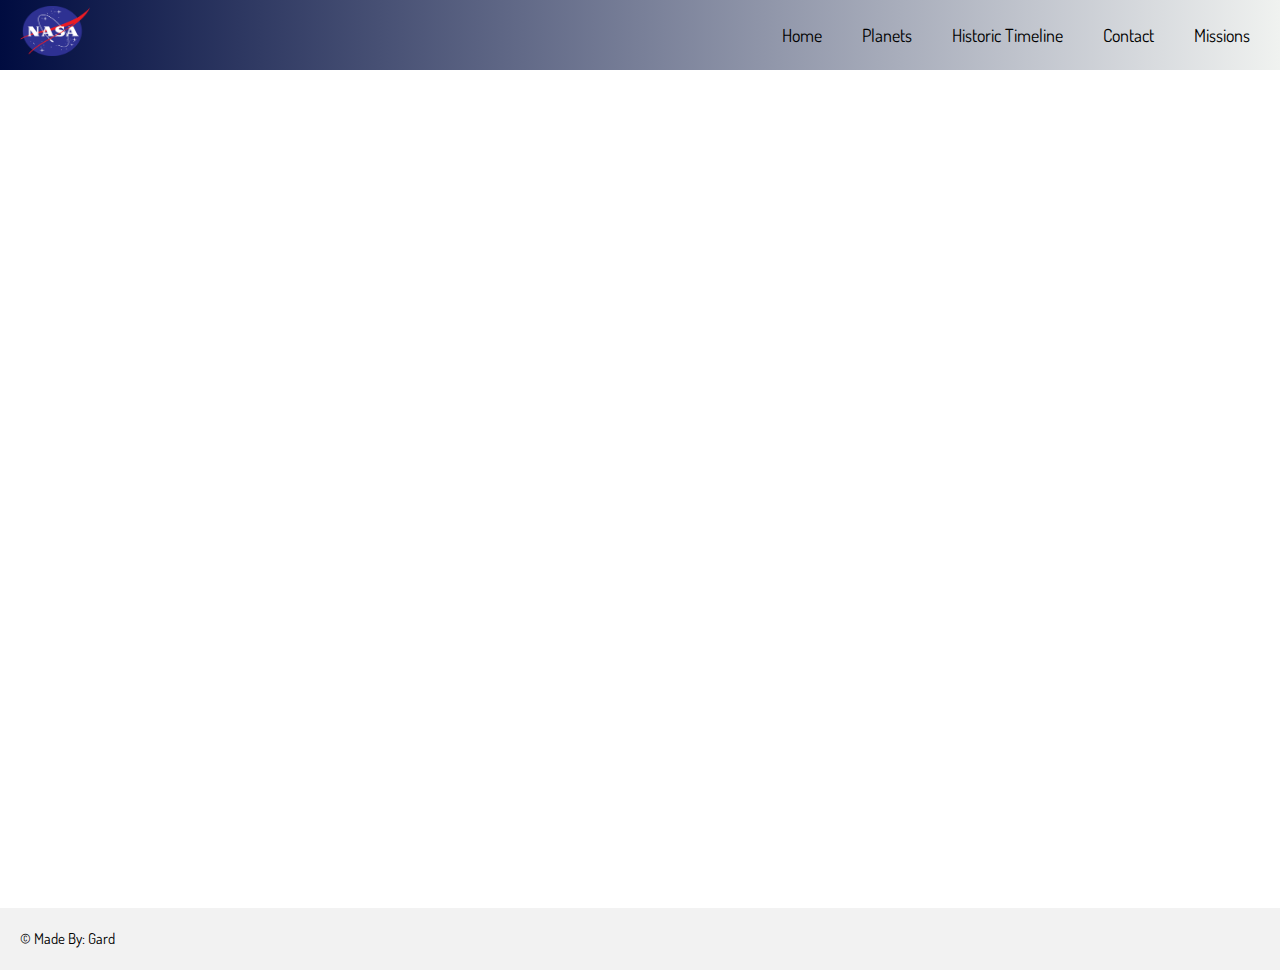
==== index.html @ e84a9155 "asdas" ====
<!DOCTYPE html>
<html lang="en">
<head>
    <meta charset="UTF-8">
    <meta name="viewport" content="width=device-width, initial-scale=1.0">
    <meta http-equiv="X-UA-Compatible" content="ie=edge">
    <title>NASA</title>
    <link rel="stylesheet" href="css/style.css">
    <link rel="stylesheet" href="https://use.fontawesome.com/releases/v5.8.1/css/all.css" integrity="sha384-50oBUHEmvpQ+1lW4y57PTFmhCaXp0ML5d60M1M7uH2+nqUivzIebhndOJK28anvf" crossorigin="anonymous">
</head>
<body>

        <nav class="navbar">
                <span class="navbar-toggle" id="js-navbar-toggle">
                    <i class="fas fa-bars"></i>
                </span>
                <a href="#" class="logo"><img src="bilder/logo.png" style="height: 50px; width: 70px;"></a>
                <ul class="main-nav" id="js-menu">
                    <li>
                        <a href="index.html" class="nav-links">Home</a>
                    </li>
                    <li>
                        <a href="planets2.html" class="nav-links">Planets</a>
                    </li>
                    <li>
                        <a href="timeline.html" class="nav-links">Historic Timeline</a>
                    </li>
                    <li>
                        <a href="#" class="nav-links">Contact</a>
                    </li>
                    <li>
                        <a href="missions.html" class="nav-links">Missions</a>
                    </li>
                </ul>
            </nav>


            <div class="wrapper">
            <main class="page-main">
                    <div>
                      <h1>In 1969 we landed on the Moon</h1>
                      <h1>Imagine what we can do now.</h1>
                      
                      <br>
                      <div class="button_cont"><a class="btn" href="#/"  target="_blank" onclick="yourFunction(); return false">Learn more</a></div>
                    </div>
                  </main>
                  
                  
                  <footer class="page-footer">
                    <small>© Made By: Gard</small>
                    <ul>
                      <li>
                        <a href="" target="_blank">
                          <i class="fab fa-facebook"></i>
                        </a>
                      </li>
                      <li>
                        <a href="" target="_blank">
                          <i class="fab fa-twitter-square"></i>
                        </a>
                      </li>
                      <li>
                        <a href="" target="_blank">
                          <i class="fab fa-linkedin"></i>
                        </a>
                      </li>
                      <li>
                        <a href="" target="_blank">
                          <i class="fab fa-github-square"></i>
                        </a>
                      </li>
                    </ul>
                  </footer>
                </div>
            
            
    

    
    
    
    
    
    
    
    
    
    <script src="js/script.js"></script>
</body>
</html>
---- css/style.css ----
@import url("https://fonts.googleapis.com/css?family=Dosis:400,700");

:root {
  --main-white-color: #f2f2f2;
  --main-black-color: black;
  --main-purple-color: #9e89b8;
}

* {
  padding: 0;
  margin: 0;
  box-sizing: border-box;
}

button {
  background: none;
  outline: none;
  cursor: pointer;
}

ul {
  list-style: none;
}

a {
  text-decoration: none;
  color: inherit;
}

body {
  font: 16px/1.5 "Dosis", sans-serif;
  
}

.navbar {
  font-size: 18px;
  background: #F0F2F0;  /* fallback for old browsers */
  background: -webkit-linear-gradient(to right, #000C40, #F0F2F0);  /* Chrome 10-25, Safari 5.1-6 */
  background: linear-gradient(to right, #000C40, #F0F2F0); /* W3C, IE 10+/ Edge, Firefox 16+, Chrome 26+, Opera 12+, Safari 7+ */;
  padding-bottom: 10px;
}

.main-nav {
  list-style-type: none;
  display: none;
}

.nav-links,
.logo {
  text-decoration: none;
  color: black;
}

.main-nav li {
  text-align: center;
  margin: 15px auto;
}

.logo {
  display: inline-block;
  font-size: 22px;
  margin-top: 10px;
  margin-left: 20px;
}

.navbar-toggle {
  position: absolute;
  top: 10px;
  right: 20px;
  cursor: pointer;
  color: black;
  font-size: 24px;
}

.active {
  display: block;
}

/* CONTAINER
–––––––––––––––––––––––––––––––––––––––––––––––––– */
.wrapper {
  display: flex;
  flex-direction: column;
  min-height: 100vh;
}

.wrapper > * {
  padding: 20px;
}
/* MAIN
–––––––––––––––––––––––––––––––––––––––––––––––––– */
.page-main {
  display: flex;
  flex-direction: column;
  justify-content: center;
  flex-grow: 1;
  min-height: 350px;
  background-image: url(https://cdn.wallpapersafari.com/97/47/Cu0SnF.jpg);
  background-size: cover;
  background-repeat: no-repeat;
  
  width: 100%;
  height: auto;

}


.page-main div {
  max-width: 500px;
}

.page-main h1 {
  margin-bottom: 10px;
  color: white;
}

.page-main p + p {
  margin-top: 10px;
  color: white;
}

.page-main p {
  color: white;
}


/* FOOTER
–––––––––––––––––––––––––––––––––––––––––––––––––– */
.page-footer {
  display: flex;
  flex-direction: column-reverse;
  background: var(--main-white-color);
  padding: 20px;
}

.page-footer ul {
  display: flex;
  font-size: 1.5rem;
  margin-bottom: 5px;
  
}

.page-footer ul li:not(:last-child) {
  margin-right: 20px;
}

.btn {
  color: white !important;
  text-transform: uppercase;
  padding: 10px;
  border: 2px solid white !important;
  border-radius: 6px;
  display: inline-block;
  
  }

  .btn:hover {
      color: black !important;
      background: white;
      border-color: white !important;
      transition: all 0.4s ease 0s;
      }

      



/* Media Queries
–––––––––––––––––––––––––––––––––––––––––––––––––– */
@media screen and (min-width: 550px) {
  

  .page-footer {
    flex-direction: row;
    justify-content: space-between;
    align-items: center;
    padding: 20px;
  }

  .page-footer ul {
    margin-bottom: 0;
  }

  
}

@media screen and (min-width: 768px) {
  .navbar {
      display: flex;
      justify-content: space-between;
      padding-bottom: 0;
      height: 70px;
      align-items: center;
  }

  .main-nav {
      display: flex;
      margin-right: 30px;
      flex-direction: row;
      justify-content: flex-end;
  }

  .main-nav li {
      margin: 0;
  }

  .nav-links {
      margin-left: 40px;
  }

  .logo {
      margin-top: 0;
  }

  .navbar-toggle {
      display: none;
  }

  .logo:hover,
  .nav-links:hover {
      color: black;
      text-decoration: underline;
  }
  body {
    font-size: 18px;
  }

  .page-main {
    padding-left: 90px;
    
    
  }

  
}
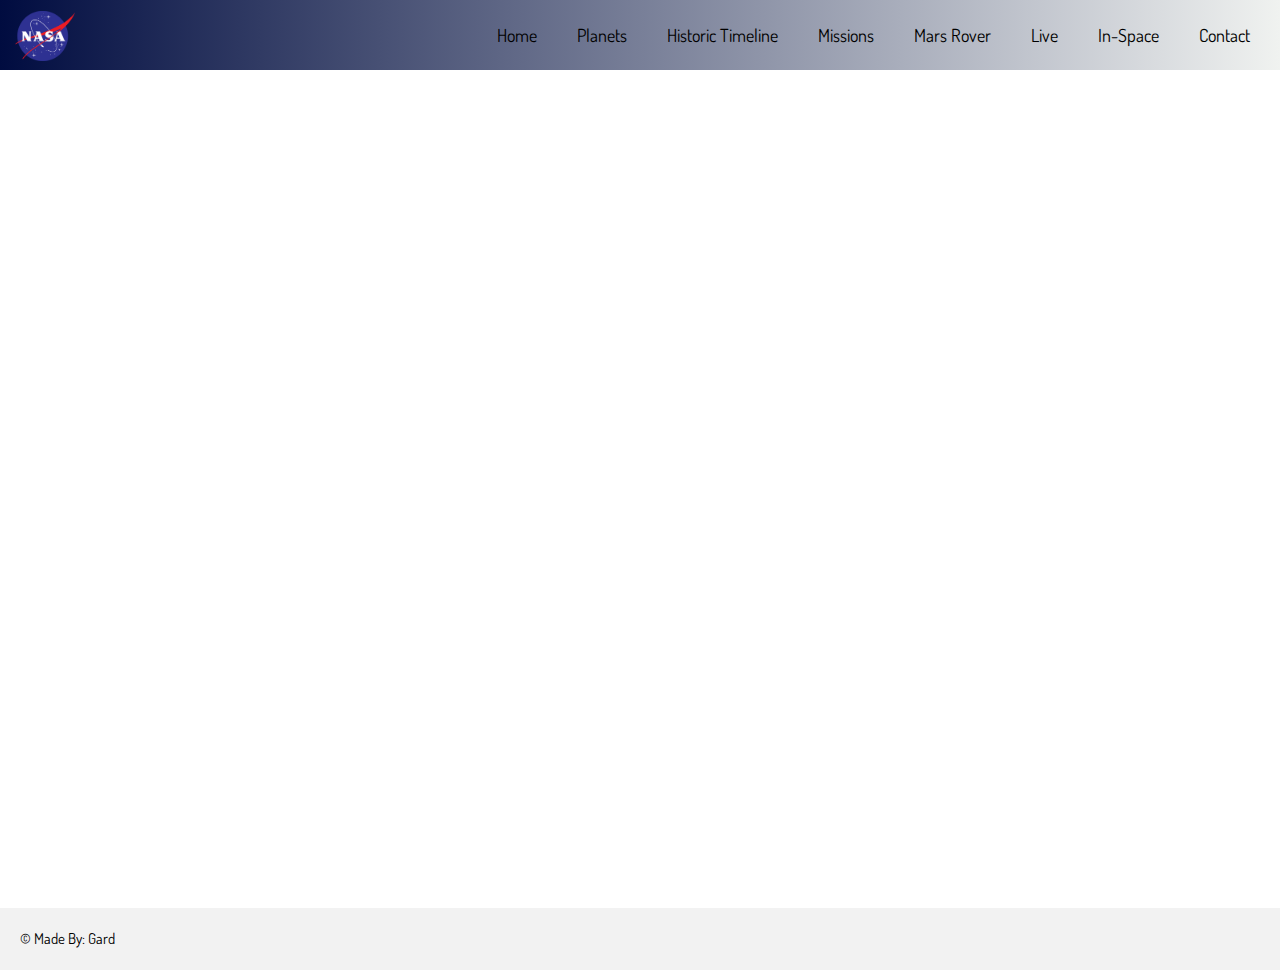
==== commit 05369dbb: "asdasd" ====
--- a/index.html
+++ b/index.html
@@ -7,14 +7,16 @@
     <title>NASA</title>
     <link rel="stylesheet" href="css/style.css">
     <link rel="stylesheet" href="https://use.fontawesome.com/releases/v5.8.1/css/all.css" integrity="sha384-50oBUHEmvpQ+1lW4y57PTFmhCaXp0ML5d60M1M7uH2+nqUivzIebhndOJK28anvf" crossorigin="anonymous">
-</head>
+    <link rel="stylesheet" href="https://unpkg.com/aos@next/dist/aos.css" />
+
+  </head>
 <body>
 
-        <nav class="navbar">
+        <nav class="navbar stroke">
                 <span class="navbar-toggle" id="js-navbar-toggle">
                     <i class="fas fa-bars"></i>
                 </span>
-                <a href="#" class="logo"><img src="bilder/logo.png" style="height: 50px; width: 70px;"></a>
+                <a href="#" class="logo"><img src="bilder/logo.png" style="height: 50px; width: 70px;" alt="nasa_logo"></a>
                 <ul class="main-nav" id="js-menu">
                     <li>
                         <a href="index.html" class="nav-links">Home</a>
@@ -25,12 +27,22 @@
                     <li>
                         <a href="timeline.html" class="nav-links">Historic Timeline</a>
                     </li>
-                    <li>
-                        <a href="#" class="nav-links">Contact</a>
-                    </li>
+                    
                     <li>
                         <a href="missions.html" class="nav-links">Missions</a>
                     </li>
+                    <li>
+                      <a href="picday.html" class="nav-links">Mars Rover</a>
+                  </li>
+                  <li>
+                      <a href="live.html" class="nav-links">Live</a>
+                  </li>
+                  <li>
+                      <a href="api.html" class="nav-links">In-Space</a>
+                  </li>
+                  <li>
+                      <a href="contact.html" class="nav-links">Contact</a>
+                  </li>
                 </ul>
             </nav>
 
@@ -42,7 +54,9 @@
                       <h1>Imagine what we can do now.</h1>
                       
                       <br>
-                      <div class="button_cont"><a class="btn" href="#/"  target="_blank" onclick="yourFunction(); return false">Learn more</a></div>
+                      <div class="button_cont"><a class="btn" href="#/" data-aos="flip-left"
+                        data-aos-easing="ease-out-cubic"
+                        data-aos-duration="3000"  target="_blank" onclick="yourFunction(); return false">Learn more</a></div>
                     </div>
                   </main>
                   
@@ -70,6 +84,18 @@
                           <i class="fab fa-github-square"></i>
                         </a>
                       </li>
+                      <li>
+                          <a href="#/"><i class="fab fa-instagram"></i></a>
+                        </li>
+                        <li>
+                            <a href="#/"><i class="fab fa-google"></i></a>
+                          </li>
+                          <li>
+                              <a href="#/"><i class="fab fa-pinterest"></i></a>
+                            </li>
+                            <li>
+                                <a href="#/"><i class="fab fa-youtube"></i></a>
+                              </li>
                     </ul>
                   </footer>
                 </div>
@@ -87,5 +113,9 @@
     
     
     <script src="js/script.js"></script>
+    <script src="https://unpkg.com/aos@next/dist/aos.js"></script>
+      <script>
+        AOS.init();
+      </script>
 </body>
 </html>--- a/css/style.css
+++ b/css/style.css
@@ -95,12 +95,13 @@
   justify-content: center;
   flex-grow: 1;
   min-height: 350px;
-  background-image: url(https://cdn.wallpapersafari.com/97/47/Cu0SnF.jpg);
+  background-image: url(https://fsmedia.imgix.net/13/55/e6/4b/3d21/429c/814c/41490d07aa7d/moon-landing.jpeg?rect=0%2C238%2C3369%2C1683&auto=format%2Ccompress&dpr=2&w=650);
   background-size: cover;
   background-repeat: no-repeat;
-  
+  background-position: center;
   width: 100%;
   height: auto;
+  
 
 }
 
@@ -161,6 +162,38 @@
       transition: all 0.4s ease 0s;
       }
 
+      /* stroke */
+nav.stroke ul li a,
+nav.fill ul li a {
+  position: relative;
+}
+nav.stroke ul li a:after,
+nav.fill ul li a:after {
+  position: absolute;
+  bottom: 0;
+  left: 0;
+  right: 0;
+  margin: auto;
+  width: 0%;
+  content: '.';
+  color: transparent;
+  background: black;
+  height: 1px;
+ 
+}
+nav.stroke ul li a:hover:after {
+  width: 100%;
+}
+
+nav ul li a,
+nav ul li a:after,
+nav ul li a:before {
+  transition: all .5s;
+}
+nav ul li a:hover {
+  color: black;
+}
+
       
 
 
@@ -183,6 +216,17 @@
 
   
 }
+
+img {
+  object-fit: cover;
+}
+
+.logo img {
+  object-fit: scale-down;
+}
+
+
+
 
 @media screen and (min-width: 768px) {
   .navbar {
@@ -191,6 +235,9 @@
       padding-bottom: 0;
       height: 70px;
       align-items: center;
+      
+      
+      
   }
 
   .main-nav {
@@ -209,7 +256,8 @@
   }
 
   .logo {
-      margin-top: 0;
+      margin-left: 10px;
+      
   }
 
   .navbar-toggle {
@@ -219,7 +267,7 @@
   .logo:hover,
   .nav-links:hover {
       color: black;
-      text-decoration: underline;
+      
   }
   body {
     font-size: 18px;
